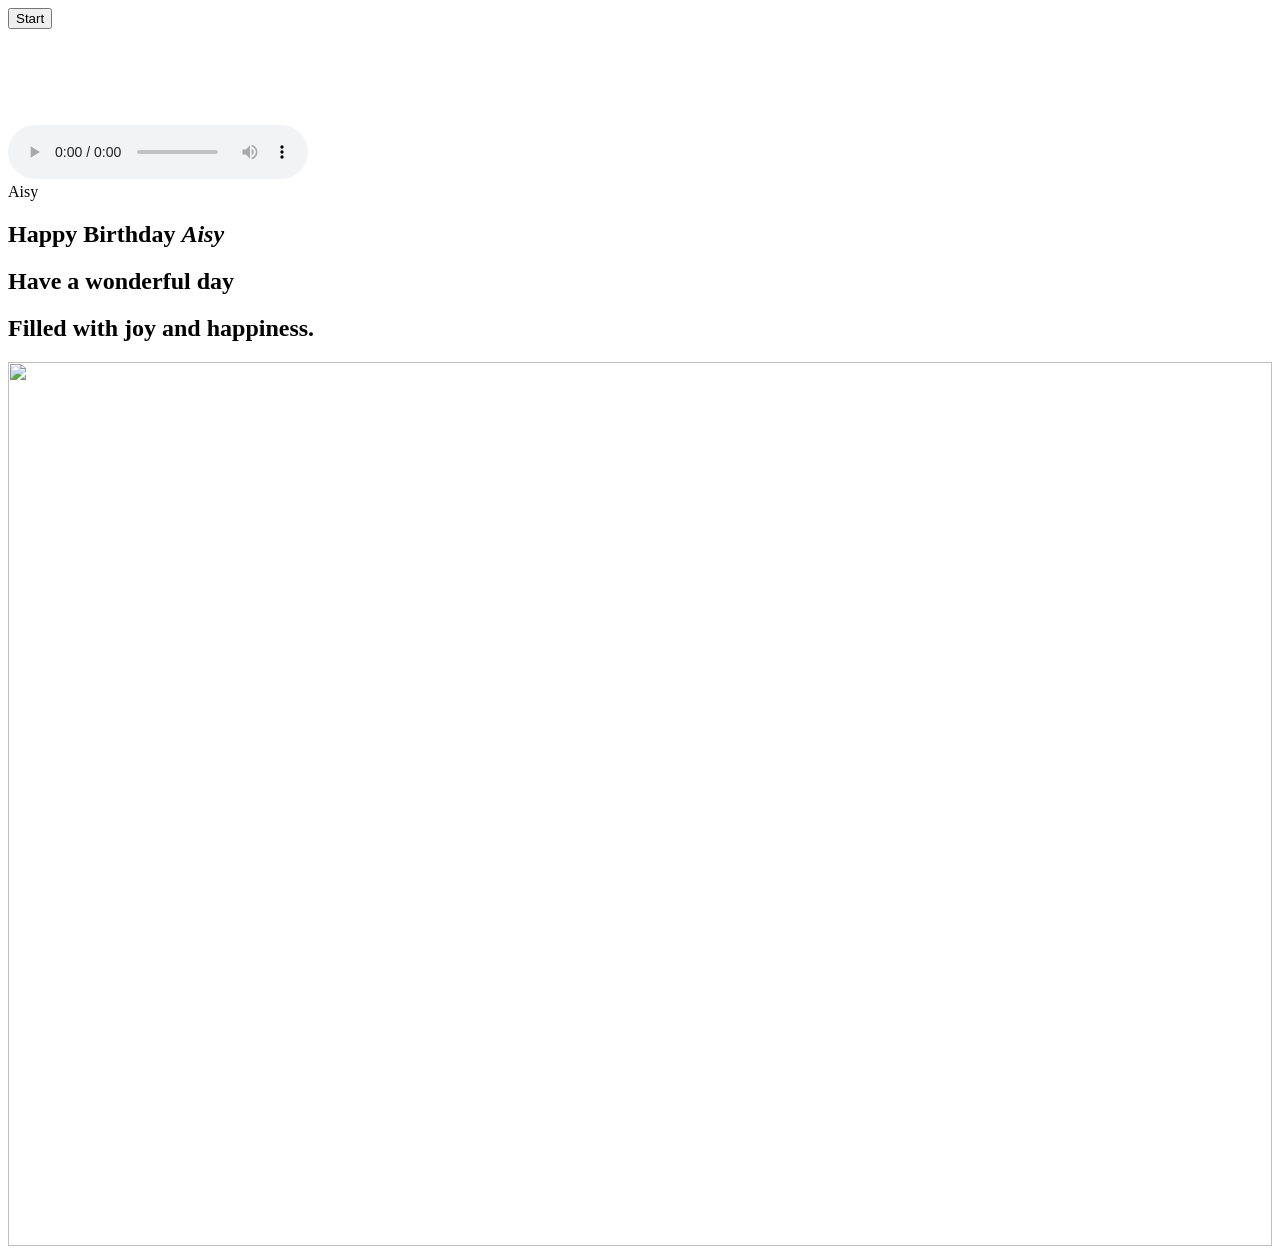
==== index.html @ 8e1ca7d0 "Fix typo in birthday message" ====
<html>

<head>
    <title>Happy Birthday</title>
    <meta charset="utf-8">
    <meta name="viewport" content="width=device-width, initial-scale=1.0">
    <link rel="stylesheet" href="css/bootstrap.min.css">
    <link rel="stylesheet" href="style.css">
</head>

<body>
    <div class="container">
        <div class="row">
            <div class="loader">
                <button id="play">Start</button>
            </div>
        </div>
    </div>
    <audio class="song" controls loop>
        <source src="music.mp3">
        </source>
        Your browser isn't invited for super fun audio time.
    </audio>
    <canvas id="confetti"></canvas>
    <div class="main">
        <div class="container pt-5">
            <div class="row">

                <div class="col-12 col-xl-6 mx-auto">
                    <img src="img/banner.png" alt="">
                </div>

                <div class="col-12  text-center">
                    <div id="name" class="area">Aisy</div>
                </div>

                <div class="col-12 text-center">
                    <div class="type-wrap">
                        <div id="typed-strings" class="typing">
                            <h2>Happy Birthday <i id="nae">Aisy</i></h2>
                            <h2>Have a wonderful day</h2>
                            <h2>Filled with joy and happiness.</h2>
                        </div>
                        <span id="typed" style="white-space:pre;"></span>
                    </div>
                </div>

                <div class="col-12 col-xl-3 cake">
                    <img src="img/cake.gif" alt="">
                </div>
            </div>
        </div>
        <img src="img/Balloon-Border.png" width="100%" class="balloon-border">
    </div>
</body>
<script src="https://unpkg.com/magic-snowflakes/dist/snowflakes.min.js"></script>
<script src="js/jquery.js"></script>
<script src="js/typed.min.js"></script>
<script src="js/script.js"></script>

</html>
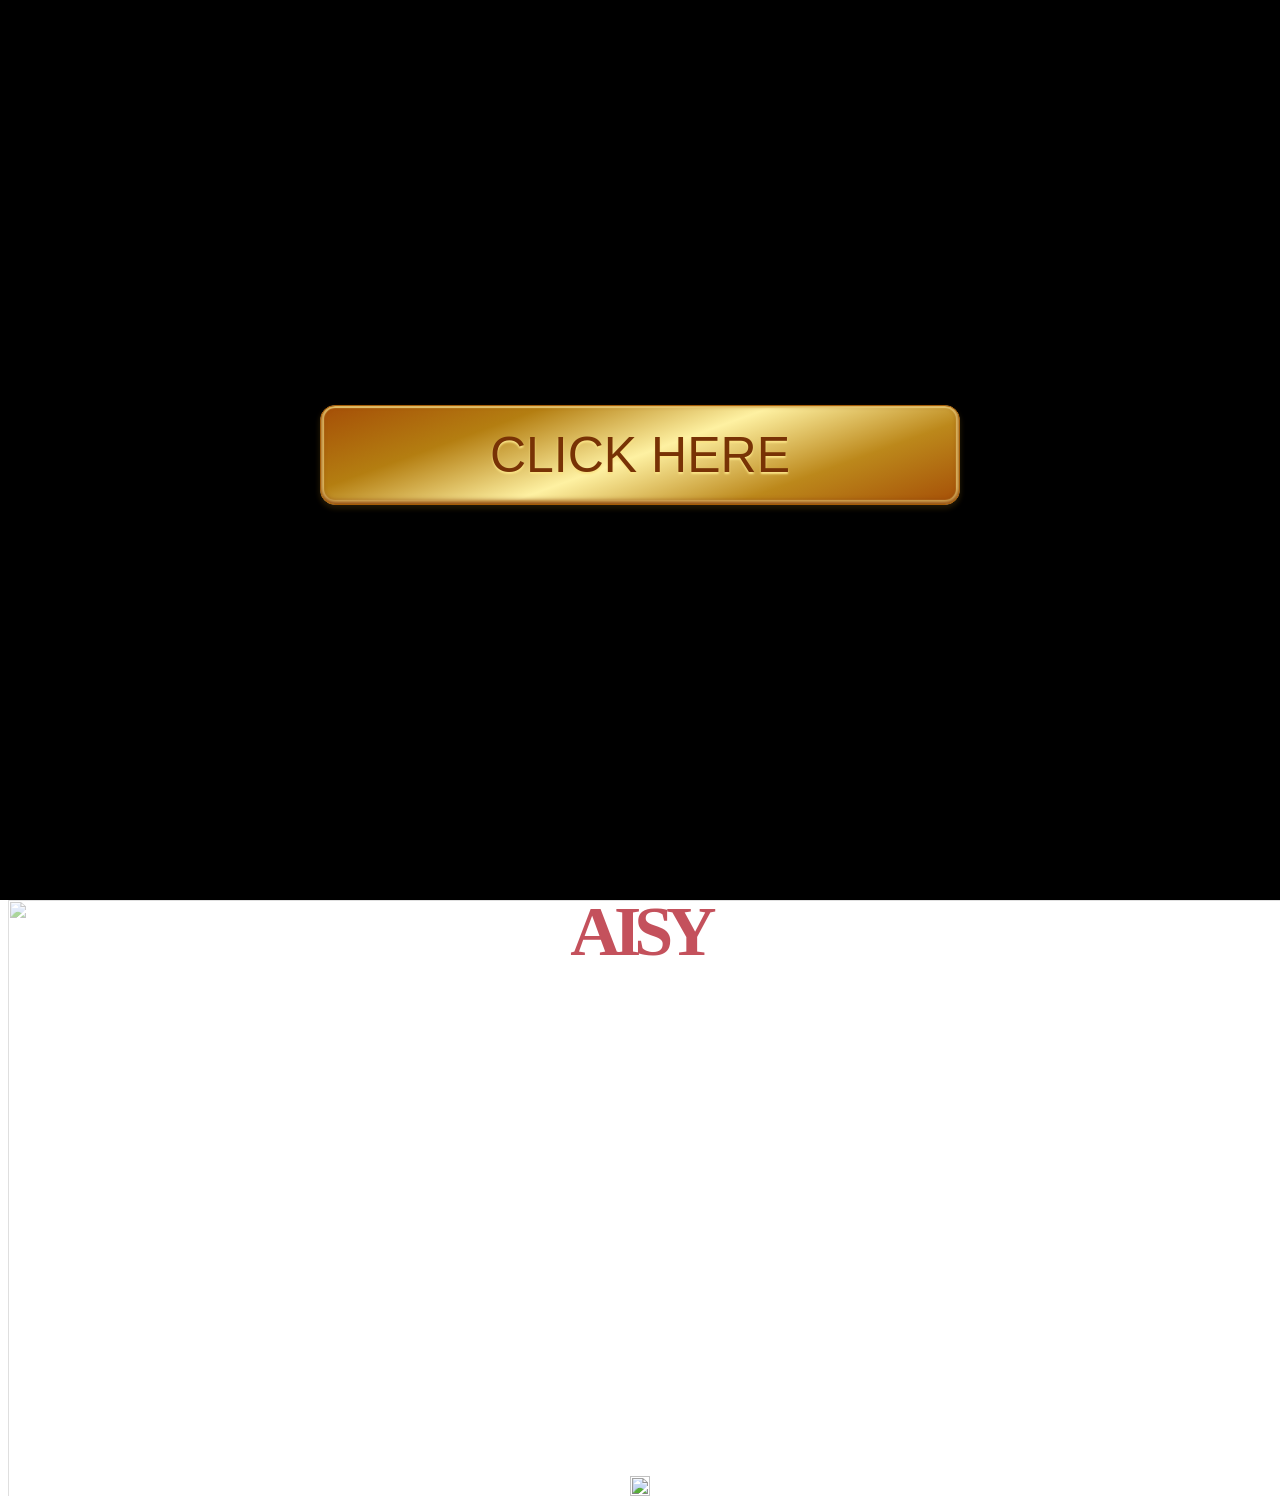
==== commit 9014c9c2: "Change button text from 'Start' to 'Click Here'" ====
--- a/index.html
+++ b/index.html
@@ -12,7 +12,7 @@
     <div class="container">
         <div class="row">
             <div class="loader">
-                <button id="play">Start</button>
+                <button id="play">Click Here</button>
             </div>
         </div>
     </div>
--- a/style.css
+++ b/style.css
@@ -0,0 +1,134 @@
+/* customizable snowflake styling */
+.loader button {
+    width: 50%;
+    height: 100px;
+    position: fixed;
+    left: 50%;
+    top: 45%;
+    transform: translateY(-50%);
+    transform: translateX(-50%);
+    background: center no-repeat #fff;
+    z-index: 9999999999999999999999;
+    font-size: 50px;
+    outline: none;
+    box-sizing: border-box;
+    border: none;
+    border-radius: .3em;
+    text-transform: uppercase;
+    box-shadow: 0 3px 6px rgba(0, 0, 0, .16), 0 3px 6px rgba(110, 80, 20, .4),
+        inset 0 -2px 5px 1px rgba(139, 66, 8, 1),
+        inset 0 -1px 1px 3px rgba(250, 227, 133, 1);
+    background-image: linear-gradient(160deg, #a54e07, #b47e11, #fef1a2, #bc881b, #a54e07);
+    border: 1px solid #a55d07;
+    color: rgb(120, 50, 5);
+    text-shadow: 0 2px 2px rgba(250, 227, 133, 1);
+    cursor: pointer;
+    transition: all .2s ease-in-out;
+    background-size: 100% 100%;
+    background-position: center;
+}
+
+.golden-btn:focus,
+.golden-btn:hover {
+    background-size: 150% 150%;
+    box-shadow: 0 10px 20px rgba(0, 0, 0, 0.19), 0 6px 6px rgba(0, 0, 0, 0.23),
+        inset 0 -2px 5px 1px #b17d10,
+        inset 0 -1px 1px 3px rgba(250, 227, 133, 1);
+    border: 1px solid rgba(165, 93, 7, .6);
+    color: rgba(120, 50, 5, .8);
+}
+
+.golden-btn:active {
+    box-shadow: 0 3px 6px rgba(0, 0, 0, .16), 0 3px 6px rgba(110, 80, 20, .4),
+        inset 0 -2px 5px 1px #b17d10,
+        inset 0 -1px 1px 3px rgba(250, 227, 133, 1);
+}
+
+.loader {
+    position: fixed;
+    left: 0px;
+    top: 0px;
+    width: 100%;
+    height: 100%;
+    z-index: 999;
+    background: url(img/back.png) center no-repeat #000;
+}
+
+.song {
+    display: none;
+}
+
+body {
+    background-image: url('Happy Birthday_files/gambar_aisy.jpg');
+    background-size: cover;
+    background-position: bottom;
+    background-repeat: no-repeat;
+    background-attachment: fixed;
+}
+
+img {
+    width: 100%;
+}
+
+.balloon-border {
+    position: fixed;
+    top: 100%;
+    opacity: 0.5;
+    z-index: 99999999;
+}
+
+.area {
+    text-align: center;
+    font-size: 70px;
+    color: #C4515C;
+    letter-spacing: -7px;
+    font-weight: 700;
+    text-transform: uppercase;
+    animation: spin 2s ease-out infinite;
+    text-shadow: 0px 0px 5px #fff, 0px 0px 7px #fff;
+}
+
+#nae {
+    text-transform: capitalize;
+}
+
+#confetti {
+    position: absolute;
+    left: 0;
+    top: 0;
+    height: 100%;
+    width: 100%;
+}
+
+@keyframes spin {
+    0% {
+        transform: rotateZ(0);
+    }
+
+    25% {
+        transform: rotateZ(10deg);
+    }
+
+    50% {
+        transform: rotateZ(0deg);
+    }
+
+    75% {
+        transform: rotateZ(-10deg);
+    }
+}
+
+.type-wrap {
+    font-size: 25px;
+    color: #FFFFFF;
+    text-shadow: 0px 0px 5px #fff, 0px 0px 7px #fff;
+
+}
+
+.cake {
+    transform: translateY(-50%);
+    transform: translateX(-50%);
+    left: 50%;
+    position: absolute;
+    padding-top: 250px;
+}
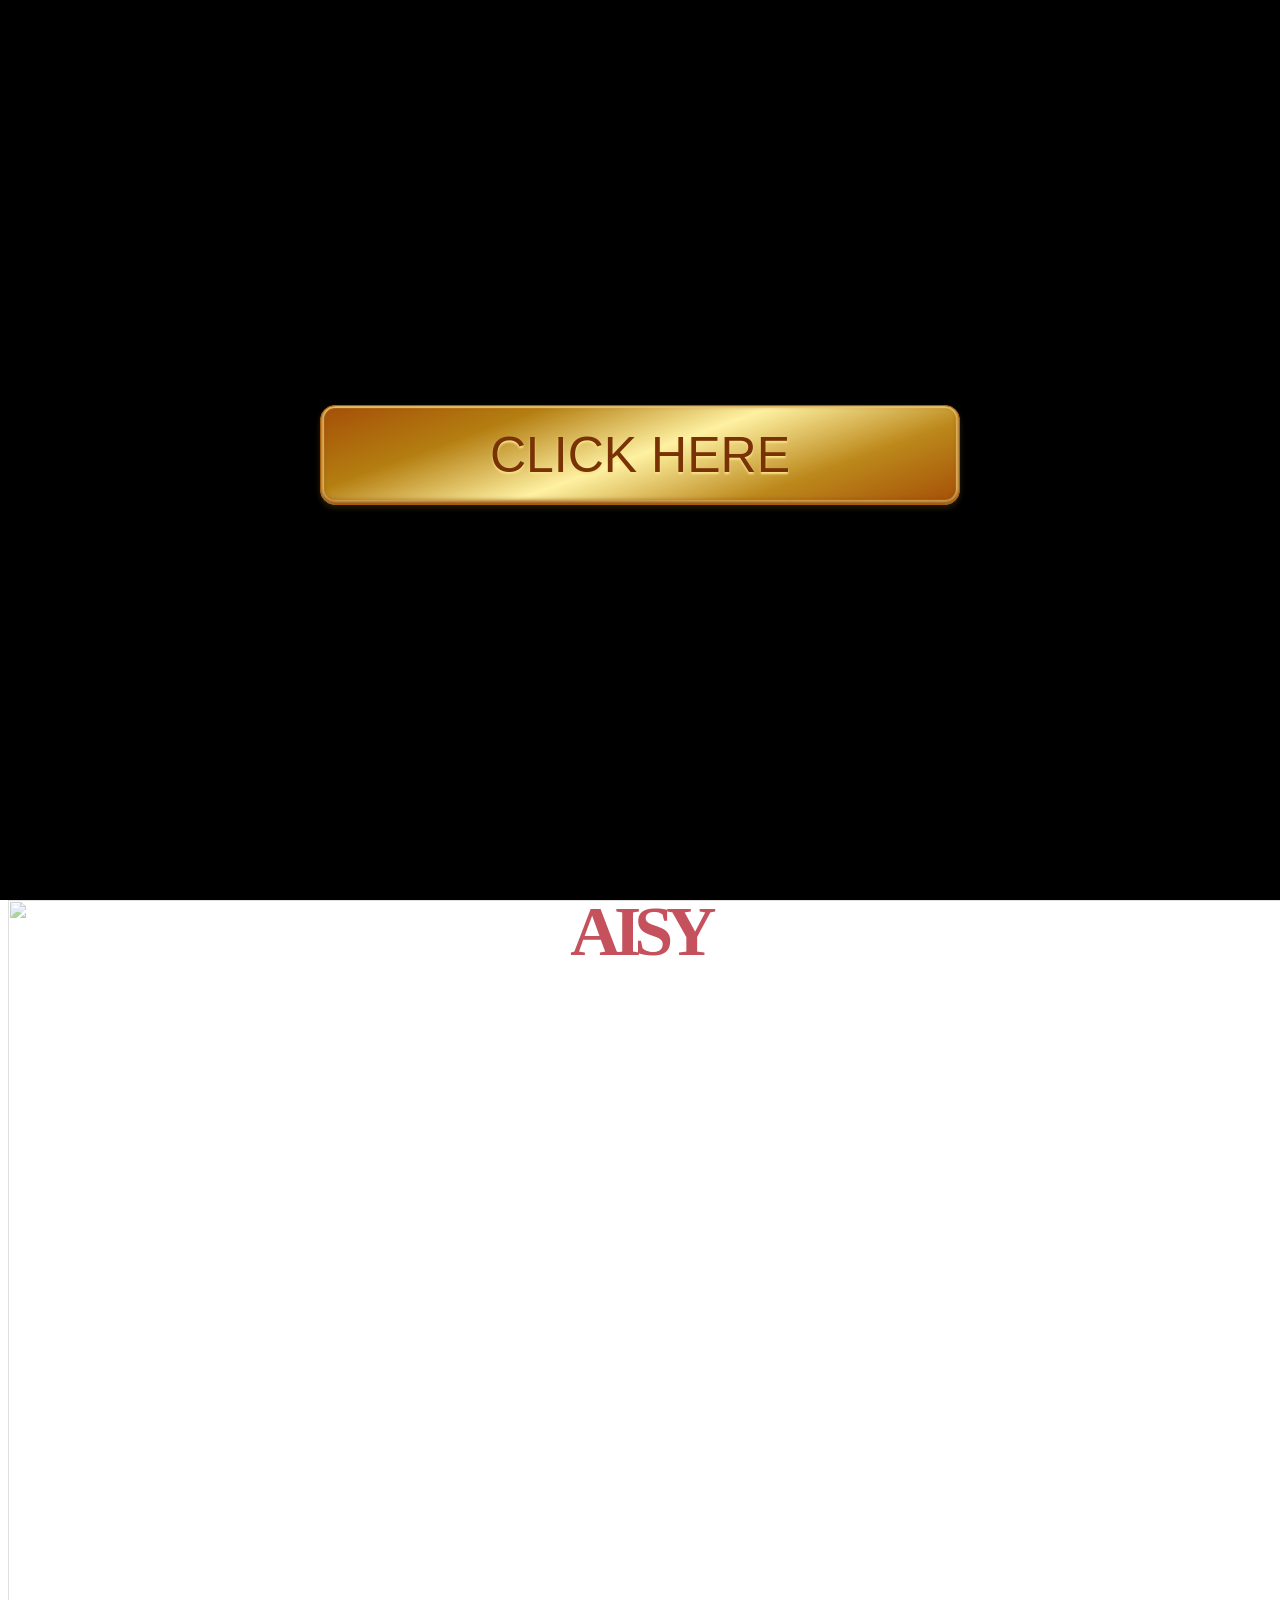
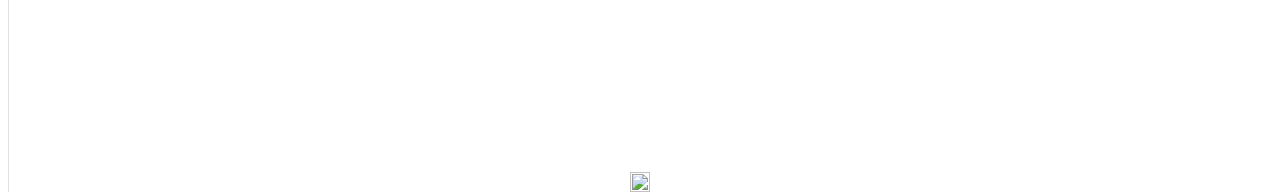
==== commit 4736356d: "Add additional birthday greeting messages" ====
--- a/index.html
+++ b/index.html
@@ -40,6 +40,10 @@
                             <h2>Happy Birthday <i id="nae">Aisy</i></h2>
                             <h2>Have a wonderful day</h2>
                             <h2>Filled with joy and happiness.</h2>
+                            <h2>Filled with joy and 1223.</h2>
+                            <h2>Filled with joy and hs11.</h2>
+                            <h2>Filled with joy and h845y.</h2>
+                            <h2>Filled with joy and happiuehrf.</h2>
                         </div>
                         <span id="typed" style="white-space:pre;"></span>
                     </div>
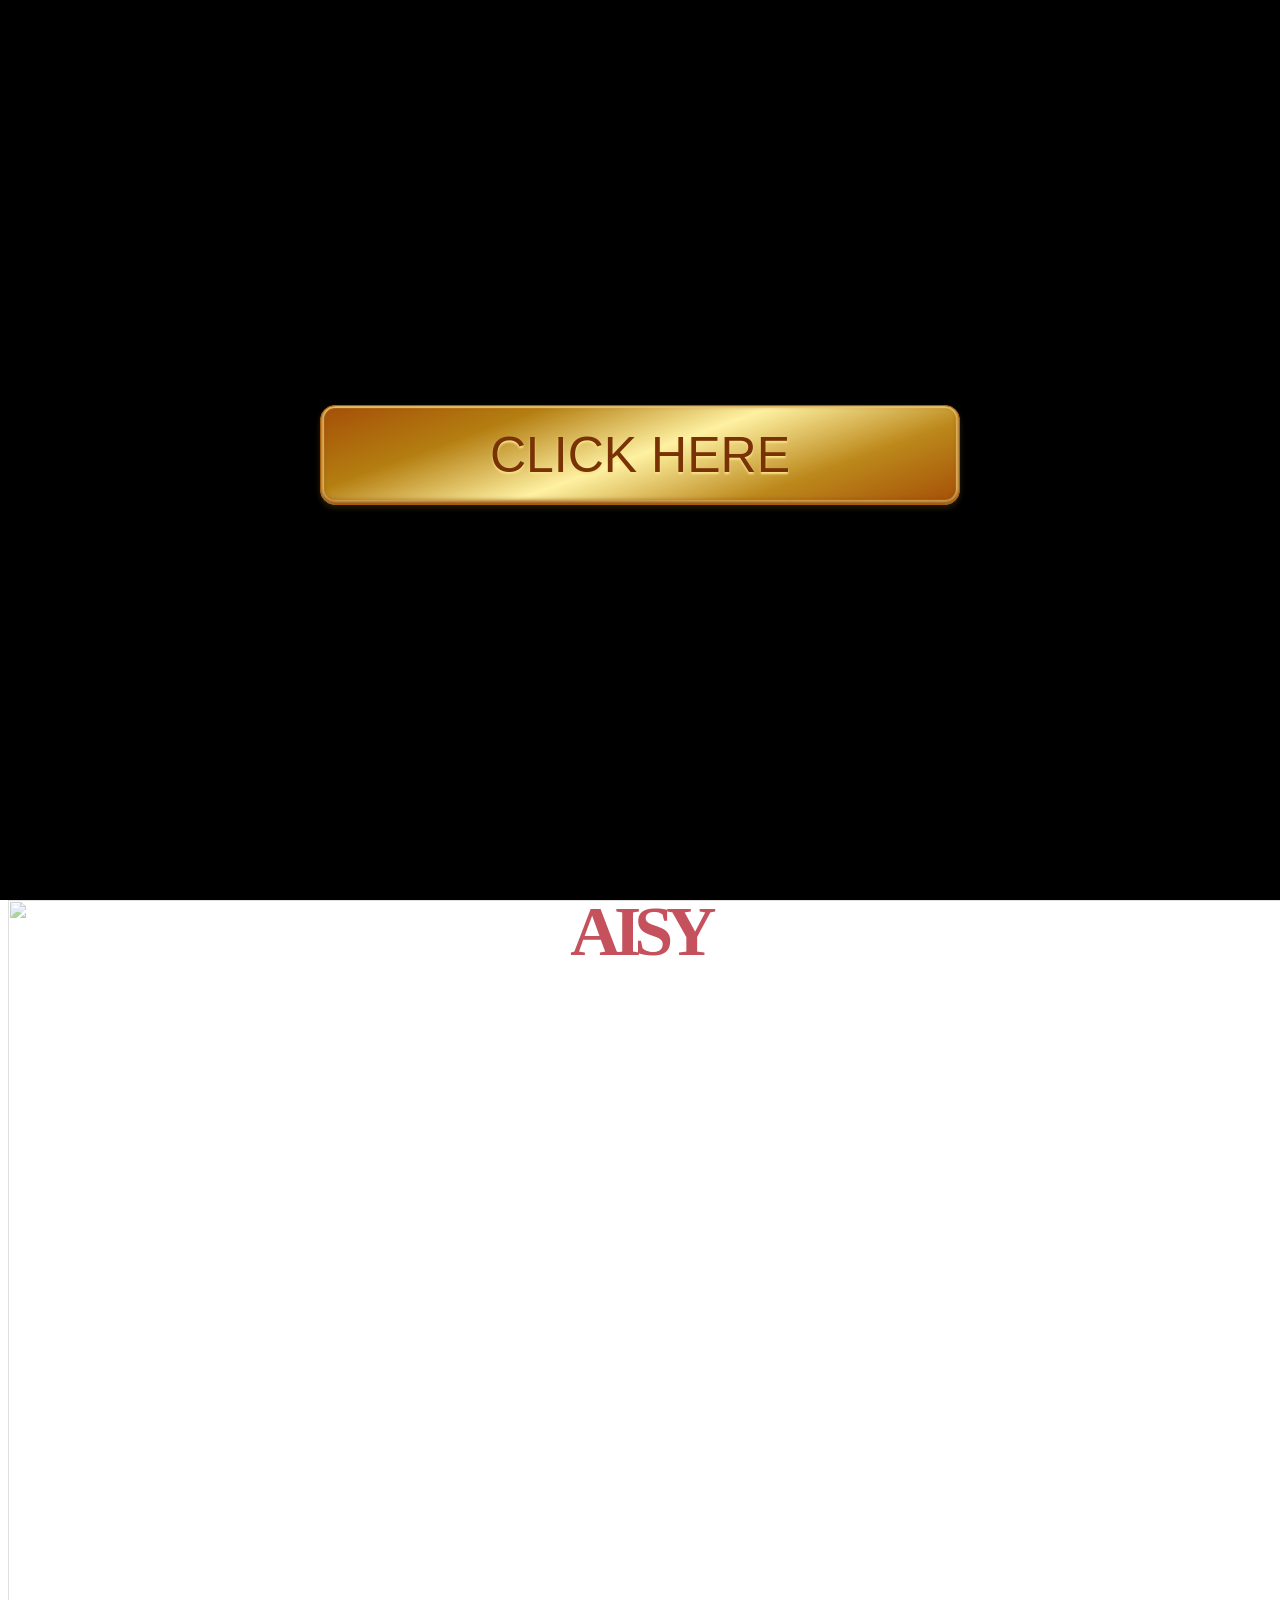
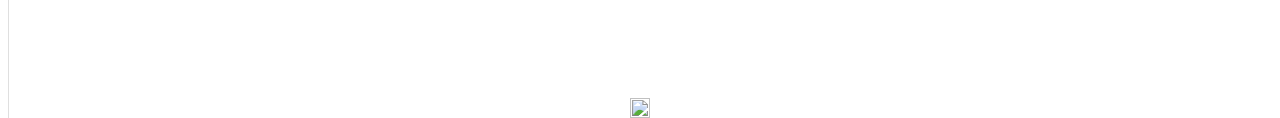
==== commit 5d2ce6a1: "Update index.html" ====
--- a/index.html
+++ b/index.html
@@ -39,11 +39,10 @@
                         <div id="typed-strings" class="typing">
                             <h2>Happy Birthday <i id="nae">Aisy</i></h2>
                             <h2>Have a wonderful day</h2>
-                            <h2>Filled with joy and happiness.</h2>
-                            <h2>Filled with joy and 1223.</h2>
-                            <h2>Filled with joy and hs11.</h2>
-                            <h2>Filled with joy and h845y.</h2>
-                            <h2>Filled with joy and happiuehrf.</h2>
+                            <h2>Filled with joy and happiness</h2>
+                            <h2>Wishing you love and good health.</h2>
+                            <h2>Looking forward to making unforgetable memories with you.</h2>
+                            <h2>May all your dreams come true and your smile never fade.</h2>
                         </div>
                         <span id="typed" style="white-space:pre;"></span>
                     </div>
